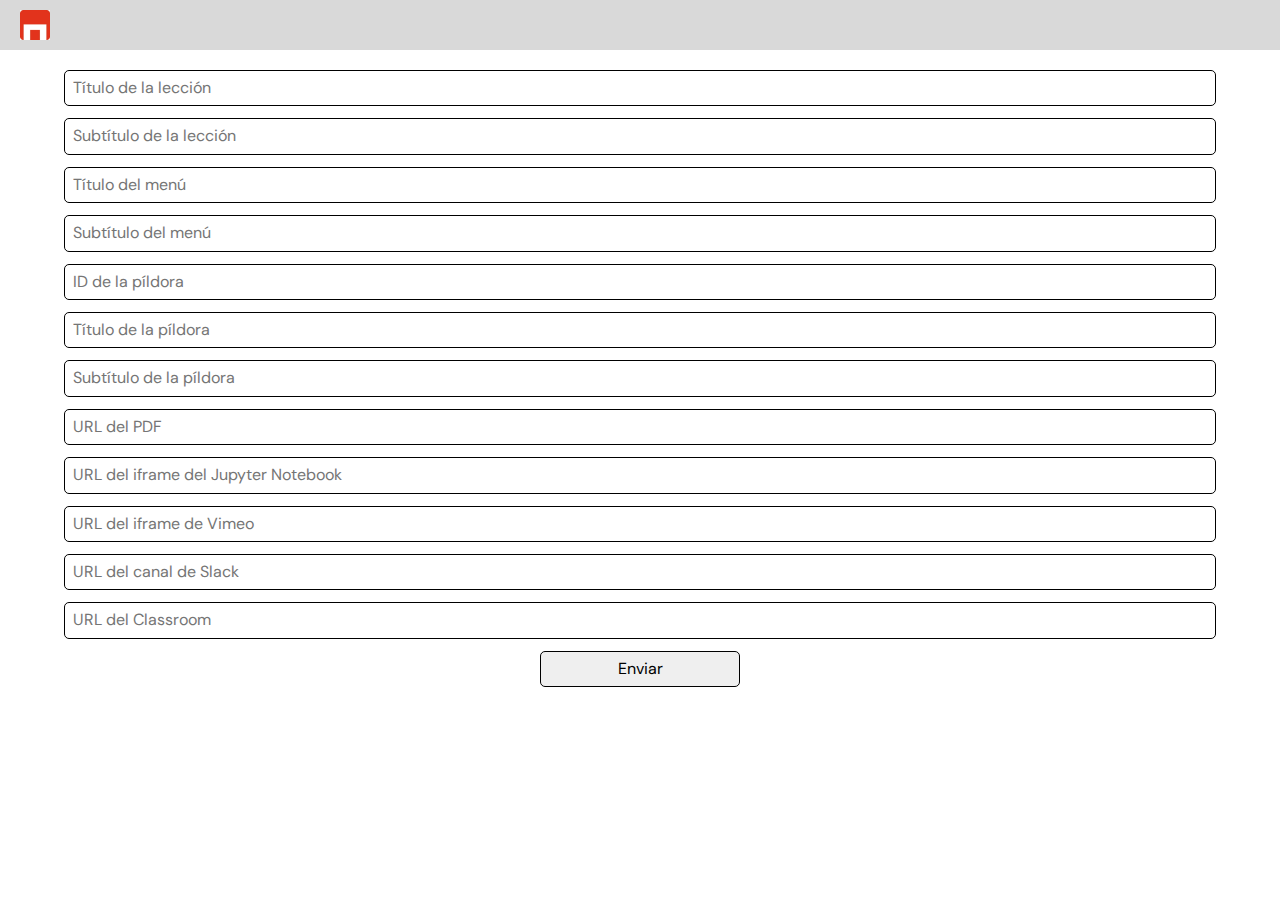
==== form.html @ 17e67979 "Creo form.html. Prueba con 'POST' y url localhost funcionando, aunque no del todo bien. Creo evento " ====
<!DOCTYPE html>
<html lang="en">

<head>
    <meta charset="UTF-8">
    <meta name="viewport" content="width=device-width, initial-scale=1.0">
    <link rel="stylesheet" href="https://fonts.googleapis.com/css2?family=Material+Symbols+Rounded:opsz,wght,FILL,GRAD@48,400,0,0" />
    <link rel="stylesheet" href="/css/main.css">
    <title>The Bridge | Workout</title>
</head>

<body>

    <header class="workout-header">

        <div class="logo">

            <img src="/assets/logo.png" alt="The Bridge logo" title="The Bridge logo">

        </div>

    </header>

    <main id="form-main" class="form-main">

        <form action="http://localhost:3000/api/v1" method="POST">

            <input type="text" name="lesson_title" placeholder="Título de la lección">

            <input type="text" name="lesson_subtitle" placeholder="Subtítulo de la lección">

            <input type="text" name="menu_title" placeholder="Título del menú">

            <input type="text" name="menu_subtitle" placeholder="Subtítulo del menú">

            <input type="text" name="pill_id" placeholder="ID de la píldora">

            <input type="text" name="pill_title" placeholder="Título de la píldora">

            <input type="text" name="pill_subtitle" placeholder="Subtítulo de la píldora">

            <input type="url" name="url_pdf" placeholder="URL del PDF">

            <input type="url" name="url_iframe_notebook" placeholder="URL del iframe del Jupyter Notebook">

            <input type="text" name="url_iframe_vimeo" placeholder="URL del iframe de Vimeo">

            <input type="url" name="url_slack" placeholder="URL del canal de Slack">

            <input type="url" name="url_challenge" placeholder="URL del Classroom">

            <input type="submit" class="submit-button" value="Enviar">

        </form>

    </main>

    <script src="/js/main.js"></script>
</body>

</html>
---- css/main.css ----
/* FONTS */
@import url('https://fonts.googleapis.com/css2?family=DM+Sans:ital,wght@0,400;0,500;0,700;1,400;1,500;1,700&display=swap');

/* RESET STYLES */
@import './normalize.css';

:root {

    /* COLORS */
    --white: #FFFFFF;
    --black: #000000;

    --header-bg: #D9D9D9;
    --main-bg: #FFFFFF;

    --font-color: #000000;

    /* FONTS */
    --sans-serif: 'DM Sans', sans-serif;

}


/********************/
/* GLOBAL - COMMONS */
/********************/

/* TAG SELECTORS */

* {
    padding: 0;
    margin: 0;
    box-sizing: border-box;

}

body {
    font-family: var(--sans-serif);
    color: var(--font-color);
    background-color: var(--main-bg);
}

img {
    width: 100%;
}

/* CLASS SELECTORS */

.flex-row {
    display: flex;
    flex-direction: row;
}

.flex-column {
    display: flex;
    flex-direction: column;
}

.hidden {
    display: none !important;
}


/********************/
/* LAYOUTS **********/
/********************/

/* HEADER */

.workout-header {
    display: flex;
    align-items: center;
    width: 100%;
    height: 50px;
    background-color: var(--header-bg);
}

.logo {
    display: flex;
    width: 30px;
    margin-left: 20px;
    background-color: red;
    overflow: hidden;
}

.logo img {
    object-fit: contain;
}


/****************************************************************/
/* PAGES ********************************************************/
/****************************************************************/


/********************/
/* INDEX ************/
/********************/

.workout-main {
    display: flex;
    flex-direction: column;
    align-items: center;
    justify-content: start;
    width: 100%;
    min-height: calc(100vh - 50px);
    gap: 24px;
}

/* MAIN > HEADER */

.workout-main-header {
    display: flex;
    flex-direction: column;
    width: 90%;
    max-width: 800px;
    margin-top: 24px;
    gap: 12px;
}

.workout-main-header h1 {
    font-size: 2.5rem;
    font-weight: 700;
    text-align: center;
}

.workout-main-header p {
    font-size: 1.5rem;
    font-weight: 400;
}

/* MAIN > SECTION */

#workout-pills {
    display: flex;
    flex-direction: column;
    width: 90%;
    max-width: 800px;
    gap: 24px;
    margin-bottom: 48px;
}

/* MAIN > SECTION > HEADER */

#workout-pills header {
    display: flex;
    flex-direction: column;
    gap: 4px;
}

#workout-pills header p {
    font-size: 1rem;
    font-weight: 400;
}

.workout-pills-header-container {
    display: flex;
}

.workout-pills-header-container h2 {
    display: flex;
    align-items: flex-end;
    font-size: 2.3rem;
    font-weight: 700;
}

.workout-pills-header-container span {
    font-size: 2.3rem;
    margin-left: 10px;
}

/* MAIN > SECTION > ARTICLES */

/* CLOSED PILLS */

.closed-pill {
    display: flex;
    align-items: center;
    justify-content: space-between;
    padding: 24px;
    border: 2px solid var(--black);
    border-radius: 8px;
}

.closed-pill header {
    display: flex;
    flex-direction: column;
    margin-right: 50px;
    gap: 5px;
}

.closed-pill header h3 {
    font-size: 1.5rem;
    font-weight: 700;
}

.closed-pill header p {
    font-size: 1rem;
    font-weight: 400;
}

.closed-pill a span {
    font-size: 2rem;
}


/********************/
/* NOTEBOOK *********/
/********************/

.notebook-main {
    display: flex;
    flex-direction: column;
    align-items: center;
    justify-content: start;
    width: 100%;
    min-height: calc(100vh - 50px);
    gap: 24px;
}

/* MAIN > HEADER */

.notebook-header {
    display: flex;
    flex-direction: column;
    width: 95%;
    margin-top: 24px;
}

.notebook-header p {
    font-size: 1.5rem;
    font-weight: 400;
}

.notebook-header-title {
    display: flex;
    align-items: center;
    height: 100%;
    gap: 12px;
}

.notebook-header-title a span {
    font-size: 2.4rem;
    margin-right: 10px;
}

.notebook-header-title h1 {
    font-size: 2.5rem;
    font-weight: 700;
}

/* MAIN > SECTION */

.notebook-container {
    display: flex;
    justify-content: space-between;
    width: 95%;
    margin-bottom: 48px;
}

.jupyter-notebook {
    position: relative;
    width: 100%; /* Toggle */
    height: 100%;
    overflow: hidden;
}

.jupyter-notebook iframe {
    width: 100%;
    height: 500px;
}

.jupyter-notebook button {
    position: absolute;
    top: 0; right: 0;
    display: flex;
    align-items: center;
    margin: 10px 10px 0 0;
    color: var(--white);
    z-index: 100;
}

.jupyter-notebook button span {
    margin-left: 5px;
    cursor: pointer;
}

.jupyter-notebook div {
    object-fit: contain;
}

/* MAIN > SECTION > ARTICLE */

#notebook-card {
    display: flex;
    flex-direction: column;
    align-items: start;
    width: 30%;
    max-width: 375px;
    margin-left: 20px;
    gap: 10px;
}

#notebook-card > * {
    width: 100%;
}

#notebook-card h3 {
    font-size: 1.5rem;
}

.video-notebook { /** PENDIENTE MODIFICAR */
    width: 100%;
    /* position:relative;
    max-width: 375px;
    padding:56.25% 0 0 0; */
}

#notebook-card a {
    max-width: 375px;
    padding: 16px;
    margin: 0 auto;
    text-align: center;
    font-size: 1rem;
    font-weight: 700;
    border: 1px solid var(--black);
}


/********************/
/* FORM *************/
/********************/


.form-main {
    display: flex;
    flex-direction: column;
    align-items: center;
    justify-content: start;
    width: 100%;
    min-height: calc(100vh - 50px);
    gap: 24px;
}

.form-main form {
    display: flex;
    flex-direction: column;
    align-items: center;
    justify-content: start;
    width: 90%;
    margin: 20px 0;
    gap: 12px;
}

.form-main form > * {
    width: 100%;
    padding: 8px;
    border: 1px solid var(--black);
    border-radius: 5px;
}

.submit-button {
    width: 200px !important;
}



/* ***************************************/
/* MEDIA QUERIES *************************/
/* ***************************************/

/* 992px *********************************/

@media screen and (max-width:992px) {

    .notebook-container {
        flex-direction: column;
        align-items: center;
        justify-content: start;
        margin-bottom: 48px;
        gap: 12px;
    }

    .jupyter-notebook {
        width: 100%;
    }

    .jupyter-notebook button {
        display: none;
    }
    
    .jupyter-notebook button span {
        display: none;
    }

    #notebook-card {
        width: 100%;
        max-width: none;
        margin: 0;
    }

    #notebook-card h3 {
        display: none;
    }

} /* 992px end */
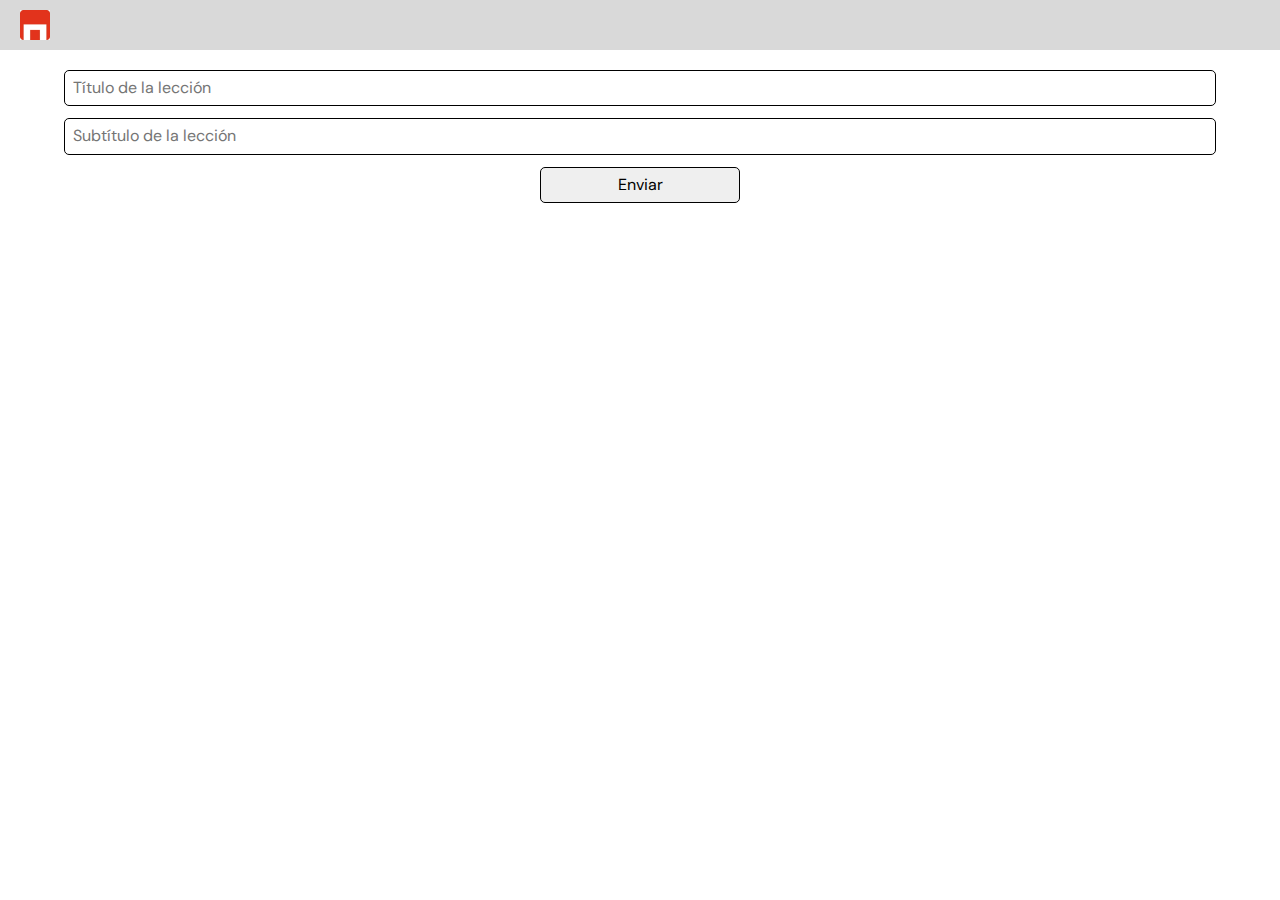
==== commit 4d145c0b: "Añado demo de JupyterLite en iframe y funciona. Modifico estilo de toggle para adaptarlo al diseño d" ====
--- a/form.html
+++ b/form.html
@@ -23,13 +23,13 @@
 
     <main id="form-main" class="form-main">
 
-        <form action="http://localhost:3000/api/v1" method="POST">
+        <form id="formulario" action="http://localhost:3000/api/v1" method="POST">
 
             <input type="text" name="lesson_title" placeholder="Título de la lección">
 
             <input type="text" name="lesson_subtitle" placeholder="Subtítulo de la lección">
 
-            <input type="text" name="menu_title" placeholder="Título del menú">
+            <!-- <input type="text" name="menu_title" placeholder="Título del menú">
 
             <input type="text" name="menu_subtitle" placeholder="Subtítulo del menú">
 
@@ -47,9 +47,9 @@
 
             <input type="url" name="url_slack" placeholder="URL del canal de Slack">
 
-            <input type="url" name="url_challenge" placeholder="URL del Classroom">
+            <input type="url" name="url_challenge" placeholder="URL del Classroom"> -->
 
-            <input type="submit" class="submit-button" value="Enviar">
+            <input id="btn-submit" type="submit" class="submit-button" value="Enviar">
 
         </form>
 
--- a/css/main.css
+++ b/css/main.css
@@ -270,13 +270,15 @@
     height: 500px;
 }
 
+/* TOGGLE BUTTON */
+
 .jupyter-notebook button {
     position: absolute;
     top: 0; right: 0;
     display: flex;
     align-items: center;
-    margin: 10px 10px 0 0;
-    color: var(--white);
+    margin: 4px 40px 0 0;
+    color: var(--black);
     z-index: 100;
 }
 
